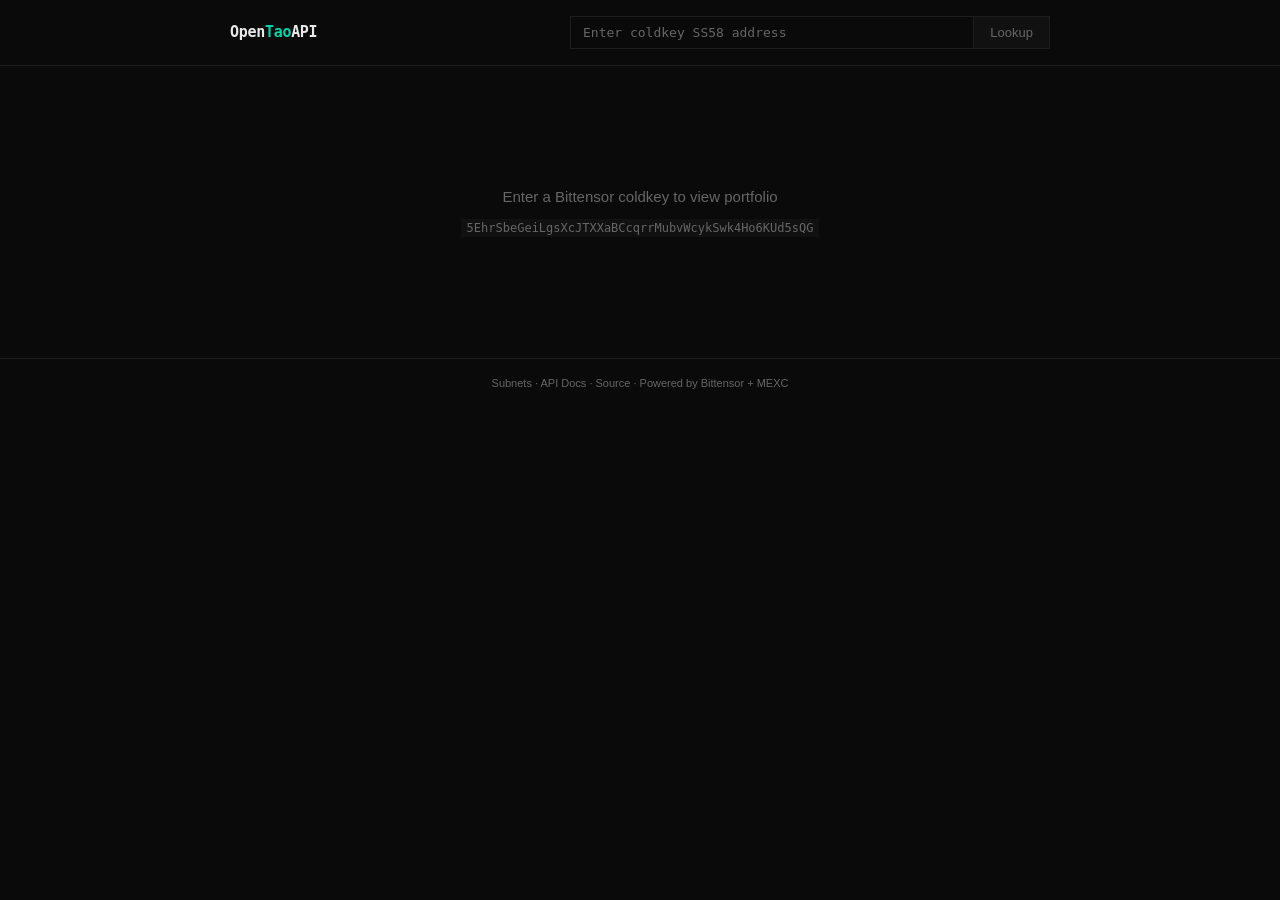
==== frontend/index.html @ 8c52843f "initial commit" ====
<!DOCTYPE html>
<html lang="en">
<head>
<meta charset="utf-8">
<meta name="viewport" content="width=device-width, initial-scale=1">
<title>OpenTaoAPI</title>
<style>
*, *::before, *::after { margin: 0; padding: 0; box-sizing: border-box; }

:root {
  --bg: #0a0a0a;
  --bg-raised: #111;
  --border: #1e1e1e;
  --text: #c8c8c8;
  --text-dim: #666;
  --text-bright: #e8e8e8;
  --accent: #00d4aa;
  --red: #e84855;
  --mono: 'SF Mono', 'Cascadia Code', 'Fira Code', 'JetBrains Mono', Consolas, monospace;
  --sans: -apple-system, BlinkMacSystemFont, 'Segoe UI', Helvetica, Arial, sans-serif;
}

body {
  background: var(--bg);
  color: var(--text);
  font-family: var(--sans);
  font-size: 14px;
  line-height: 1.5;
  -webkit-font-smoothing: antialiased;
}

a { color: var(--accent); text-decoration: none; }
a:hover { text-decoration: underline; }

.container {
  max-width: 860px;
  margin: 0 auto;
  padding: 0 20px;
}

/* Header */
header {
  border-bottom: 1px solid var(--border);
  padding: 16px 0;
}

header .inner {
  display: flex;
  align-items: center;
  justify-content: space-between;
  gap: 16px;
}

.logo {
  font-family: var(--mono);
  font-size: 15px;
  font-weight: 600;
  color: var(--text-bright);
  white-space: nowrap;
  letter-spacing: -0.3px;
}

.logo span { color: var(--accent); }

.search-form {
  display: flex;
  flex: 1;
  max-width: 480px;
}

.search-form input {
  width: 100%;
  padding: 8px 12px;
  background: var(--bg);
  border: 1px solid var(--border);
  color: var(--text-bright);
  font-family: var(--mono);
  font-size: 13px;
  outline: none;
  transition: border-color 0.15s;
}

.search-form input::placeholder { color: var(--text-dim); }
.search-form input:focus { border-color: #333; }

.search-form button {
  padding: 8px 16px;
  background: var(--bg-raised);
  border: 1px solid var(--border);
  border-left: none;
  color: var(--text-dim);
  font-size: 13px;
  cursor: pointer;
  white-space: nowrap;
}

.search-form button:hover { color: var(--text); background: #181818; }

/* Empty state */
.empty-state {
  text-align: center;
  padding: 120px 20px;
  color: var(--text-dim);
}

.empty-state p { font-size: 15px; margin-bottom: 8px; }
.empty-state code {
  font-family: var(--mono);
  font-size: 12px;
  color: var(--text-dim);
  background: var(--bg-raised);
  padding: 2px 6px;
}

/* Loading */
.loading {
  text-align: center;
  padding: 80px 20px;
  color: var(--text-dim);
}

.loading .spinner {
  display: inline-block;
  width: 18px;
  height: 18px;
  border: 2px solid var(--border);
  border-top-color: var(--accent);
  border-radius: 50%;
  animation: spin 0.8s linear infinite;
  margin-bottom: 16px;
}

@keyframes spin { to { transform: rotate(360deg); } }

.loading p { font-size: 13px; }

/* Error */
.error-msg {
  text-align: center;
  padding: 60px 20px;
  color: var(--red);
  font-size: 13px;
}

/* Portfolio */
.portfolio { padding: 32px 0 64px; }

.coldkey-label {
  font-family: var(--mono);
  font-size: 12px;
  color: var(--text-dim);
  margin-bottom: 12px;
  word-break: break-all;
}

.balance-row {
  display: flex;
  align-items: baseline;
  gap: 12px;
  margin-bottom: 4px;
}

.balance-tao {
  font-family: var(--mono);
  font-size: 32px;
  font-weight: 600;
  color: var(--text-bright);
  letter-spacing: -1px;
}

.balance-usd {
  font-family: var(--mono);
  font-size: 16px;
  color: var(--text-dim);
}

.balance-breakdown {
  font-family: var(--mono);
  font-size: 12px;
  color: var(--text-dim);
  margin-bottom: 32px;
}

.balance-breakdown span { margin-right: 16px; }

/* Tokens table */
.tokens-header {
  font-size: 13px;
  font-weight: 500;
  color: var(--text-dim);
  text-transform: uppercase;
  letter-spacing: 0.5px;
  padding-bottom: 12px;
  border-bottom: 1px solid var(--border);
  margin-bottom: 0;
}

.tokens-table {
  width: 100%;
  border-collapse: collapse;
}

.tokens-table th {
  text-align: right;
  font-weight: 400;
  font-size: 11px;
  text-transform: uppercase;
  letter-spacing: 0.5px;
  color: var(--text-dim);
  padding: 10px 0;
  border-bottom: 1px solid var(--border);
  cursor: pointer;
  user-select: none;
}

.tokens-table th:first-child { text-align: left; }
.tokens-table th:hover { color: var(--text); }
.tokens-table th.sorted { color: var(--accent); }

.tokens-table td {
  text-align: right;
  font-family: var(--mono);
  font-size: 13px;
  padding: 10px 0;
  border-bottom: 1px solid #141414;
  color: var(--text);
}

.tokens-table td:first-child {
  text-align: left;
  font-family: var(--sans);
}

.tokens-table tr:hover td { background: #0d0d0d; }

.token-name {
  display: flex;
  align-items: center;
  gap: 8px;
}

.sn-badge {
  font-family: var(--mono);
  font-size: 11px;
  color: var(--text-dim);
  background: var(--bg-raised);
  border: 1px solid var(--border);
  padding: 1px 5px;
  white-space: nowrap;
}

.token-label {
  font-size: 13px;
  color: var(--text);
  white-space: nowrap;
  overflow: hidden;
  text-overflow: ellipsis;
  max-width: 140px;
}

.val-dim { color: var(--text-dim); }
.val-green { color: var(--accent); }

/* Free TAO row */
.free-row td { color: var(--text-dim); }

/* Footer */
footer {
  border-top: 1px solid var(--border);
  padding: 16px 0;
  text-align: center;
}

footer p {
  font-size: 11px;
  color: var(--text-dim);
}

footer a { color: var(--text-dim); }
footer a:hover { color: var(--text); }

/* Responsive */
@media (max-width: 640px) {
  .balance-tao { font-size: 24px; }
  .balance-usd { font-size: 14px; }
  header .inner { flex-wrap: wrap; }
  .search-form { max-width: 100%; order: 2; }
  .tokens-table { font-size: 12px; }
  .token-label { max-width: 80px; }
}
</style>
</head>
<body>

<header>
  <div class="container inner">
    <div class="logo">Open<span>Tao</span>API</div>
    <form class="search-form" id="searchForm">
      <input type="text" id="coldkeyInput" placeholder="Enter coldkey SS58 address" spellcheck="false" autocomplete="off">
      <button type="submit">Lookup</button>
    </form>
  </div>
</header>

<main class="container">
  <div id="content">
    <div class="empty-state">
      <p>Enter a Bittensor coldkey to view portfolio</p>
      <code>5EhrSbeGeiLgsXcJTXXaBCcqrrMubvWcykSwk4Ho6KUd5sQG</code>
    </div>
  </div>
</main>

<footer>
  <div class="container">
    <p>
      <a href="/subnets">Subnets</a> &middot;
      <a href="/docs">API Docs</a> &middot;
      <a href="https://github.com">Source</a> &middot;
      Powered by <a href="https://bittensor.com">Bittensor</a> + MEXC
    </p>
  </div>
</footer>

<script>
const API = '/api/v1';
const $ = s => document.querySelector(s);
const content = $('#content');

function esc(s) {
  const d = document.createElement('div');
  d.textContent = s;
  return d.innerHTML;
}

function fmt(n, d = 4) {
  if (n === 0) return '0';
  if (Math.abs(n) < 0.0001) return n.toExponential(2);
  const s = n.toFixed(d);
  // trim trailing zeros but keep at least 2 decimal places
  const parts = s.split('.');
  if (!parts[1]) return parts[0];
  let dec = parts[1].replace(/0+$/, '');
  if (dec.length < 2) dec = dec.padEnd(2, '0');
  return parts[0] + '.' + dec;
}

function fmtUsd(n) {
  if (n >= 1000) return '$' + n.toLocaleString('en-US', { maximumFractionDigits: 0 });
  if (n >= 1) return '$' + n.toFixed(2);
  return '$' + n.toFixed(4);
}

function truncate(s, len = 16) {
  if (!s || s.length <= len) return s || '';
  return s.slice(0, 6) + '...' + s.slice(-4);
}

let sortCol = 'balance_tao';
let sortAsc = false;
let currentData = null;

function render(data) {
  currentData = data;
  const d = data;

  // Build subnet rows + free TAO row
  let rows = d.subnets.map(sn => ({
    netuid: sn.netuid,
    name: sn.name || `SN ${sn.netuid}`,
    symbol: sn.symbol,
    balance: sn.balance_tao,
    balance_alpha: sn.balance_alpha,
    price: sn.price_tao,
    value: sn.value_usd,
    yield_tao: sn.daily_yield_tao,
    yield_usd: sn.daily_yield_usd,
    hotkeys: sn.hotkey_count,
    isFree: false,
  }));

  // Add free TAO as a row
  rows.push({
    netuid: -1,
    name: 'Bittensor',
    symbol: 'τ',
    balance: d.free_balance_tao,
    balance_alpha: d.free_balance_tao,
    price: 1.0,
    value: d.free_balance_tao * d.tao_price_usd,
    yield_tao: 0,
    yield_usd: 0,
    hotkeys: 0,
    isFree: true,
  });

  // Sort
  rows.sort((a, b) => {
    let va = a[sortCol], vb = b[sortCol];
    if (typeof va === 'string') { va = va.toLowerCase(); vb = vb.toLowerCase(); }
    if (sortAsc) return va > vb ? 1 : va < vb ? -1 : 0;
    return va < vb ? 1 : va > vb ? -1 : 0;
  });

  const sc = col => col === sortCol ? ' class="sorted"' : '';

  content.innerHTML = `
    <div class="portfolio">
      <div class="coldkey-label">${esc(d.coldkey)}</div>
      <div class="balance-row">
        <div class="balance-tao">τ${fmt(d.total_balance_tao)}</div>
        <div class="balance-usd">${fmtUsd(d.total_balance_usd)}</div>
      </div>
      <div class="balance-breakdown">
        <span>Staked τ${fmt(d.total_staked_tao)}</span>
        <span>Free τ${fmt(d.free_balance_tao)}</span>
        <span>TAO/USD ${fmtUsd(d.tao_price_usd)}</span>
      </div>

      <div class="tokens-header">Tokens ${d.subnet_count + 1}</div>
      <table class="tokens-table">
        <thead>
          <tr>
            <th${sc('name')} data-col="name">Token</th>
            <th${sc('balance')} data-col="balance">Balance</th>
            <th${sc('price')} data-col="price">Price</th>
            <th${sc('value')} data-col="value">Value</th>
            <th${sc('yield_tao')} data-col="yield_tao">Daily Yield</th>
            <th${sc('hotkeys')} data-col="hotkeys">Keys</th>
          </tr>
        </thead>
        <tbody>
          ${rows.map(r => `
            <tr class="${r.isFree ? 'free-row' : ''}">
              <td>
                <div class="token-name">
                  ${r.isFree
                    ? '<span class="sn-badge">TAO</span>'
                    : `<span class="sn-badge">SN ${r.netuid}</span>`}
                  <span class="token-label">${esc(r.name)}</span>
                </div>
              </td>
              <td>τ${fmt(r.balance)}</td>
              <td class="val-dim">τ${fmt(r.price, 3)}</td>
              <td>${fmtUsd(r.value)}</td>
              <td class="${r.yield_tao > 0 ? 'val-green' : 'val-dim'}">${r.yield_tao > 0 ? 'τ' + fmt(r.yield_tao) : '—'}</td>
              <td class="val-dim">${r.isFree ? '—' : r.hotkeys}</td>
            </tr>
          `).join('')}
        </tbody>
      </table>
    </div>
  `;

  // Bind sort handlers
  content.querySelectorAll('.tokens-table th').forEach(th => {
    th.addEventListener('click', () => {
      const col = th.dataset.col;
      if (sortCol === col) sortAsc = !sortAsc;
      else { sortCol = col; sortAsc = false; }
      render(currentData);
    });
  });
}

async function lookup(coldkey) {
  content.innerHTML = `
    <div class="loading">
      <div class="spinner"></div>
      <p>Fetching portfolio data from chain...</p>
      <p style="margin-top:4px;font-size:11px;color:#444">First load may take 15-20s for metagraph sync</p>
    </div>
  `;

  try {
    const res = await fetch(`${API}/portfolio/${coldkey}`);
    if (!res.ok) {
      const err = await res.json().catch(() => ({}));
      throw new Error(err.detail || `HTTP ${res.status}`);
    }
    const data = await res.json();
    render(data);
    location.hash = coldkey;
  } catch (e) {
    content.innerHTML = `<div class="error-msg">${esc(e.message)}</div>`;
  }
}

// Form submit
$('#searchForm').addEventListener('submit', e => {
  e.preventDefault();
  const ck = $('#coldkeyInput').value.trim();
  if (ck) lookup(ck);
});

// Example coldkey click
document.addEventListener('click', e => {
  if (e.target.tagName === 'CODE' && e.target.closest('.empty-state')) {
    $('#coldkeyInput').value = e.target.textContent;
    lookup(e.target.textContent);
  }
});

// Load from URL hash
if (location.hash.length > 1) {
  const ck = location.hash.slice(1);
  $('#coldkeyInput').value = ck;
  lookup(ck);
}
</script>

</body>
</html>
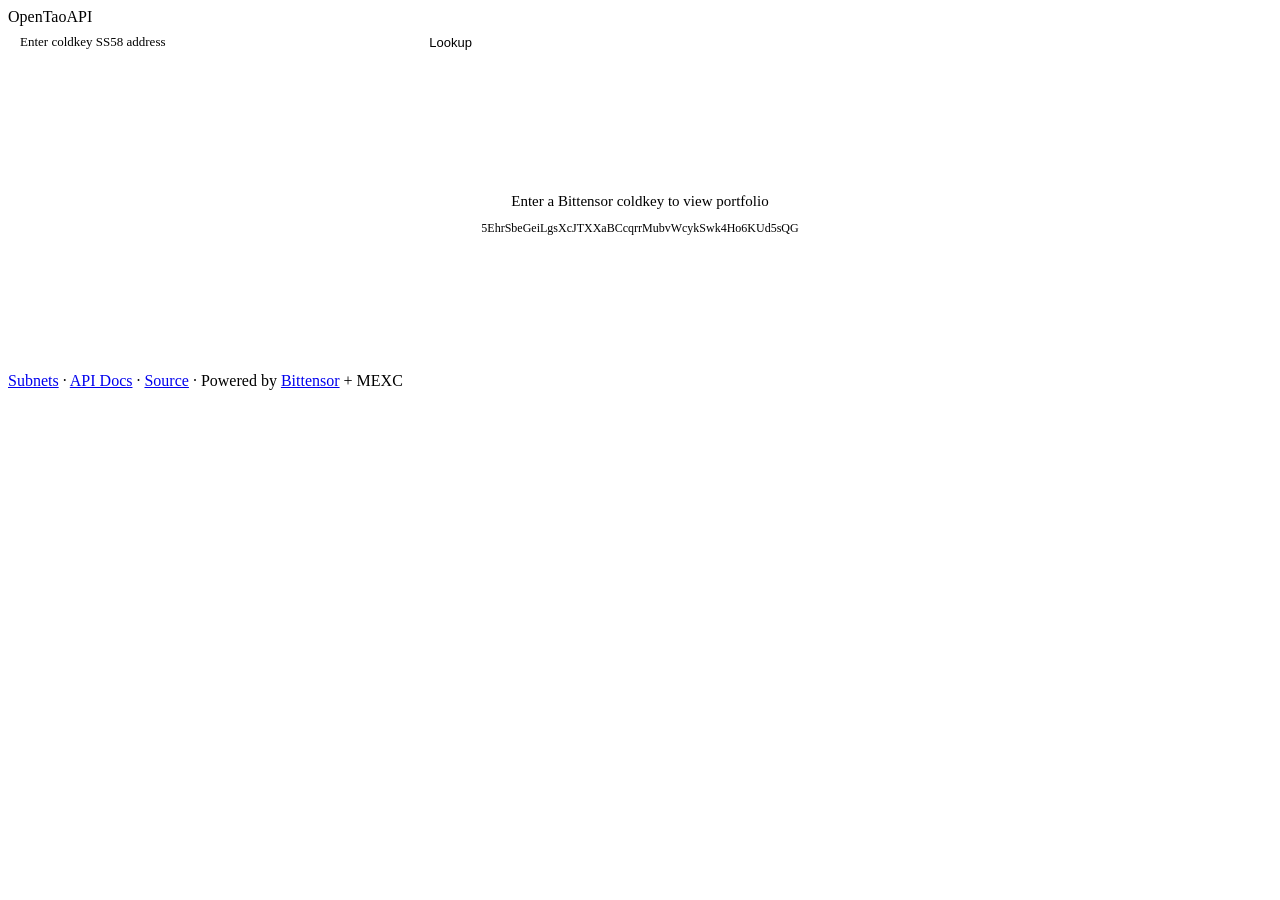
==== commit f156329d: "repo cleanup" ====
--- a/frontend/index.html
+++ b/frontend/index.html
@@ -4,63 +4,8 @@
 <meta charset="utf-8">
 <meta name="viewport" content="width=device-width, initial-scale=1">
 <title>OpenTaoAPI</title>
+<link rel="stylesheet" href="/static/common.css">
 <style>
-*, *::before, *::after { margin: 0; padding: 0; box-sizing: border-box; }
-
-:root {
-  --bg: #0a0a0a;
-  --bg-raised: #111;
-  --border: #1e1e1e;
-  --text: #c8c8c8;
-  --text-dim: #666;
-  --text-bright: #e8e8e8;
-  --accent: #00d4aa;
-  --red: #e84855;
-  --mono: 'SF Mono', 'Cascadia Code', 'Fira Code', 'JetBrains Mono', Consolas, monospace;
-  --sans: -apple-system, BlinkMacSystemFont, 'Segoe UI', Helvetica, Arial, sans-serif;
-}
-
-body {
-  background: var(--bg);
-  color: var(--text);
-  font-family: var(--sans);
-  font-size: 14px;
-  line-height: 1.5;
-  -webkit-font-smoothing: antialiased;
-}
-
-a { color: var(--accent); text-decoration: none; }
-a:hover { text-decoration: underline; }
-
-.container {
-  max-width: 860px;
-  margin: 0 auto;
-  padding: 0 20px;
-}
-
-/* Header */
-header {
-  border-bottom: 1px solid var(--border);
-  padding: 16px 0;
-}
-
-header .inner {
-  display: flex;
-  align-items: center;
-  justify-content: space-between;
-  gap: 16px;
-}
-
-.logo {
-  font-family: var(--mono);
-  font-size: 15px;
-  font-weight: 600;
-  color: var(--text-bright);
-  white-space: nowrap;
-  letter-spacing: -0.3px;
-}
-
-.logo span { color: var(--accent); }
 
 .search-form {
   display: flex;
@@ -112,35 +57,6 @@
   padding: 2px 6px;
 }
 
-/* Loading */
-.loading {
-  text-align: center;
-  padding: 80px 20px;
-  color: var(--text-dim);
-}
-
-.loading .spinner {
-  display: inline-block;
-  width: 18px;
-  height: 18px;
-  border: 2px solid var(--border);
-  border-top-color: var(--accent);
-  border-radius: 50%;
-  animation: spin 0.8s linear infinite;
-  margin-bottom: 16px;
-}
-
-@keyframes spin { to { transform: rotate(360deg); } }
-
-.loading p { font-size: 13px; }
-
-/* Error */
-.error-msg {
-  text-align: center;
-  padding: 60px 20px;
-  color: var(--red);
-  font-size: 13px;
-}
 
 /* Portfolio */
 .portfolio { padding: 32px 0 64px; }
@@ -263,21 +179,6 @@
 
 /* Free TAO row */
 .free-row td { color: var(--text-dim); }
-
-/* Footer */
-footer {
-  border-top: 1px solid var(--border);
-  padding: 16px 0;
-  text-align: center;
-}
-
-footer p {
-  font-size: 11px;
-  color: var(--text-dim);
-}
-
-footer a { color: var(--text-dim); }
-footer a:hover { color: var(--text); }
 
 /* Responsive */
 @media (max-width: 640px) {
@@ -316,7 +217,7 @@
     <p>
       <a href="/subnets">Subnets</a> &middot;
       <a href="/docs">API Docs</a> &middot;
-      <a href="https://github.com">Source</a> &middot;
+      <a href="https://github.com/ryanmercier/OpenTaoAPI">Source</a> &middot;
       Powered by <a href="https://bittensor.com">Bittensor</a> + MEXC
     </p>
   </div>
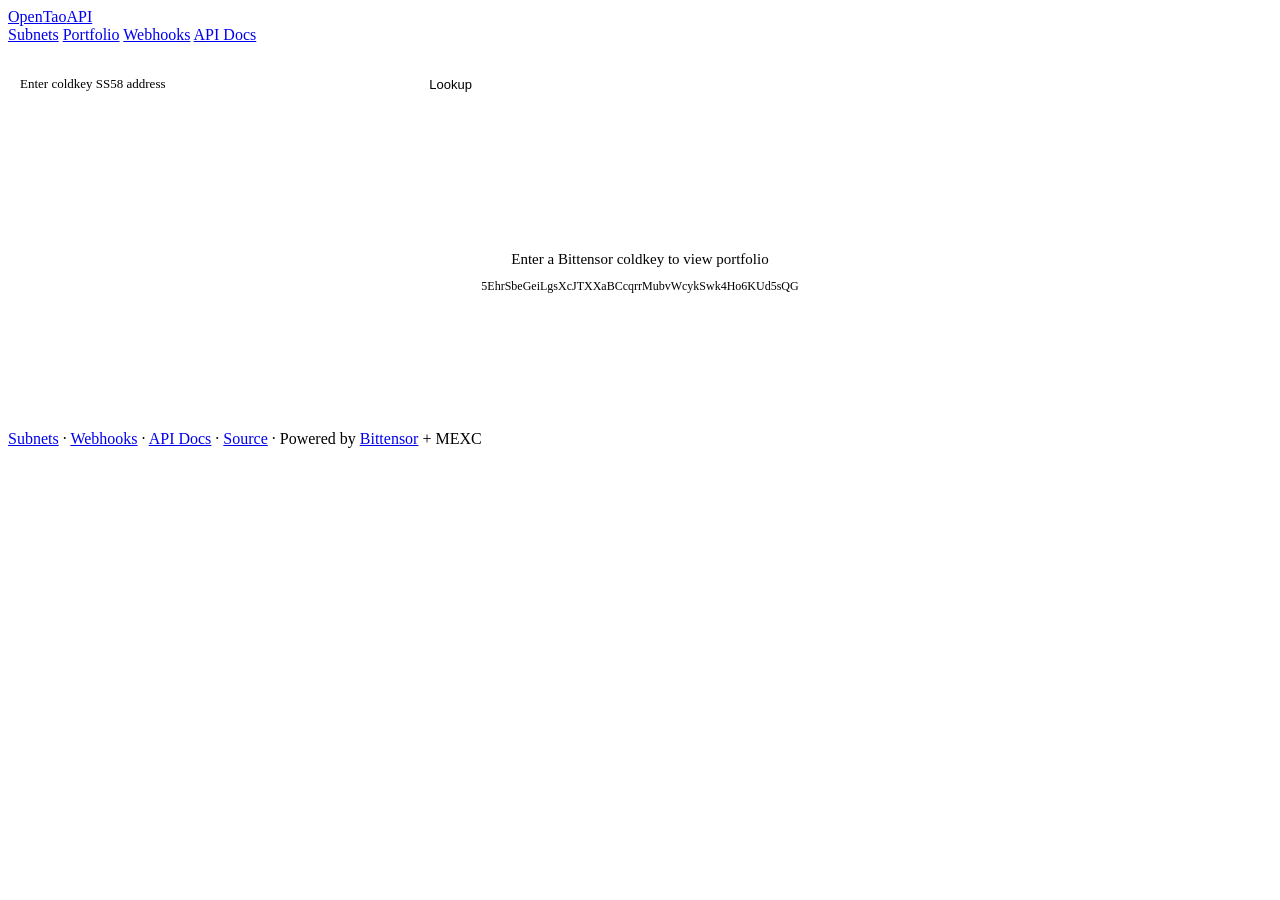
==== commit 18b286c2: "overhaul, increased endpoints, webhooks, and improved webpage" ====
--- a/frontend/index.html
+++ b/frontend/index.html
@@ -9,8 +9,8 @@
 
 .search-form {
   display: flex;
-  flex: 1;
   max-width: 480px;
+  margin: 24px 0 16px;
 }
 
 .search-form input {
@@ -195,15 +195,21 @@
 
 <header>
   <div class="container inner">
-    <div class="logo">Open<span>Tao</span>API</div>
-    <form class="search-form" id="searchForm">
-      <input type="text" id="coldkeyInput" placeholder="Enter coldkey SS58 address" spellcheck="false" autocomplete="off">
-      <button type="submit">Lookup</button>
-    </form>
+    <a href="/" class="logo">Open<span>Tao</span>API</a>
+    <div class="nav-links">
+      <a href="/">Subnets</a>
+      <a href="/portfolio" class="active">Portfolio</a>
+      <a href="/webhooks">Webhooks</a>
+      <a href="/docs">API Docs</a>
+    </div>
   </div>
 </header>
 
 <main class="container">
+  <form class="search-form" id="searchForm">
+    <input type="text" id="coldkeyInput" placeholder="Enter coldkey SS58 address" spellcheck="false" autocomplete="off">
+    <button type="submit">Lookup</button>
+  </form>
   <div id="content">
     <div class="empty-state">
       <p>Enter a Bittensor coldkey to view portfolio</p>
@@ -215,7 +221,8 @@
 <footer>
   <div class="container">
     <p>
-      <a href="/subnets">Subnets</a> &middot;
+      <a href="/">Subnets</a> &middot;
+      <a href="/webhooks">Webhooks</a> &middot;
       <a href="/docs">API Docs</a> &middot;
       <a href="https://github.com/ryanmercier/OpenTaoAPI">Source</a> &middot;
       Powered by <a href="https://bittensor.com">Bittensor</a> + MEXC
@@ -381,7 +388,11 @@
     }
     const data = await res.json();
     render(data);
-    location.hash = coldkey;
+    // Shareable URL: /portfolio/{coldkey}. pushState so back-button works.
+    const target = '/portfolio/' + encodeURIComponent(coldkey);
+    if (location.pathname !== target) {
+      history.pushState({}, '', target);
+    }
   } catch (e) {
     content.innerHTML = `<div class="error-msg">${esc(e.message)}</div>`;
   }
@@ -402,12 +413,26 @@
   }
 });
 
-// Load from URL hash
-if (location.hash.length > 1) {
-  const ck = location.hash.slice(1);
-  $('#coldkeyInput').value = ck;
-  lookup(ck);
-}
+// Resolve coldkey from URL: prefer /portfolio/{ck} or /coldkey/{ck}, fall back
+// to the legacy /#{ck} hash.
+(function bootstrap() {
+  let ck = null;
+  const p = location.pathname;
+  const prefixes = ['/portfolio/', '/coldkey/'];
+  for (const prefix of prefixes) {
+    if (p.startsWith(prefix)) {
+      ck = decodeURIComponent(p.slice(prefix.length));
+      break;
+    }
+  }
+  if (!ck && location.hash.length > 1) {
+    ck = location.hash.slice(1);
+  }
+  if (ck) {
+    $('#coldkeyInput').value = ck;
+    lookup(ck);
+  }
+})();
 </script>
 
 </body>
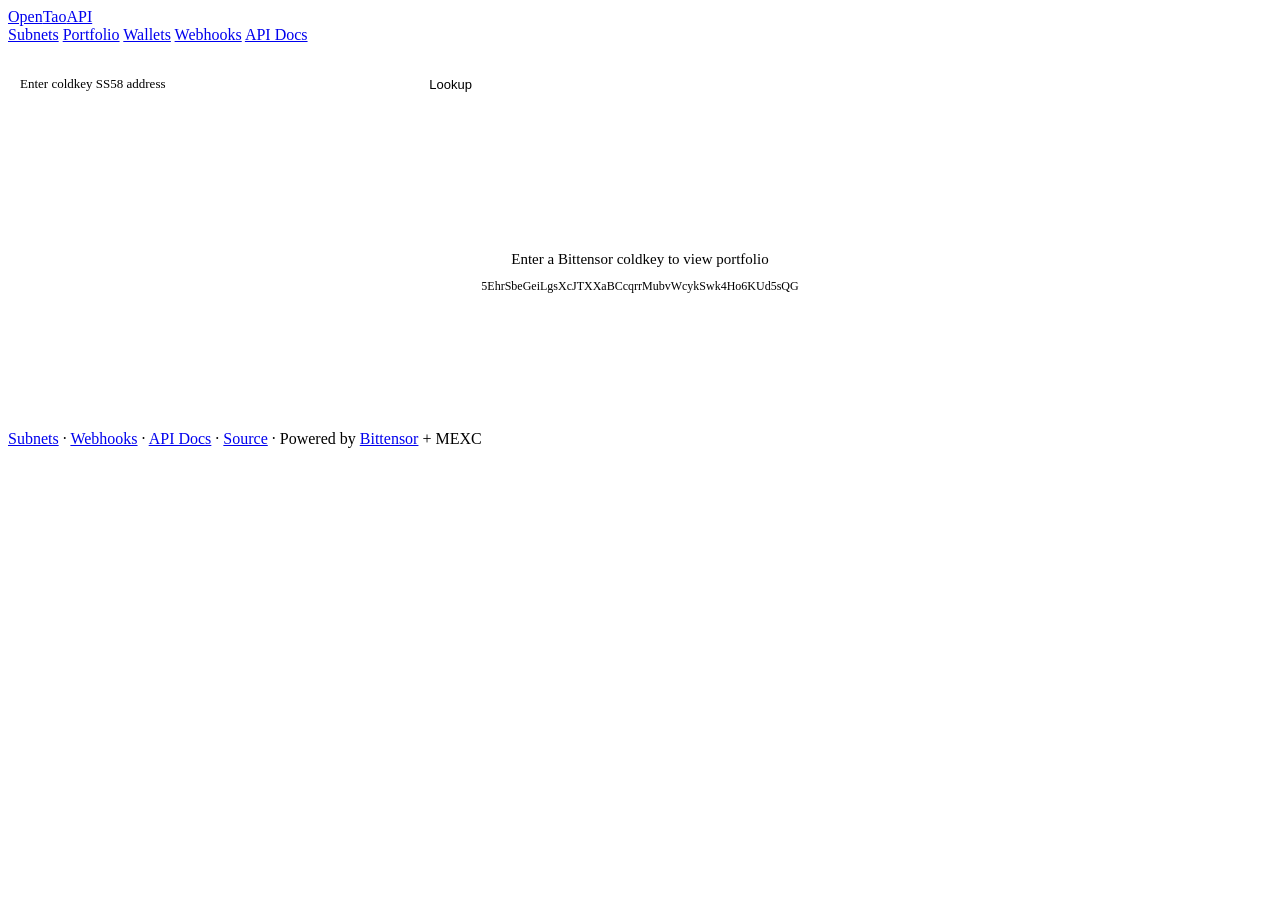
==== commit 13b466e7: "added wallet tracking" ====
--- a/frontend/index.html
+++ b/frontend/index.html
@@ -5,6 +5,7 @@
 <meta name="viewport" content="width=device-width, initial-scale=1">
 <title>OpenTaoAPI</title>
 <link rel="stylesheet" href="/static/common.css">
+<script src="/static/vendor/lightweight-charts.standalone.production.js"></script>
 <style>
 
 .search-form {
@@ -60,6 +61,55 @@
 
 /* Portfolio */
 .portfolio { padding: 32px 0 64px; }
+
+/* Portfolio history chart */
+.portfolio-chart-card {
+  margin: 0 0 28px;
+  padding: 16px 16px 12px;
+  background: var(--bg-raised);
+  border: 1px solid var(--border);
+}
+.portfolio-chart-head {
+  display: flex;
+  justify-content: space-between;
+  align-items: baseline;
+  gap: 12px;
+  margin-bottom: 8px;
+}
+.portfolio-chart-title {
+  font-size: 11px;
+  text-transform: uppercase;
+  letter-spacing: 0.5px;
+  color: var(--text-dim);
+}
+.portfolio-chart-ranges { display: flex; gap: 4px; }
+.portfolio-chart-ranges button {
+  font-family: var(--mono);
+  font-size: 11px;
+  padding: 3px 8px;
+  background: transparent;
+  border: 1px solid var(--border);
+  color: var(--text-dim);
+  cursor: pointer;
+}
+.portfolio-chart-ranges button:hover { color: var(--text); }
+.portfolio-chart-ranges button.active {
+  color: #001914;
+  background: var(--accent);
+  border-color: var(--accent);
+}
+.portfolio-chart-empty {
+  display: flex;
+  flex-direction: column;
+  align-items: center;
+  justify-content: center;
+  height: 200px;
+  color: var(--text-dim);
+  font-size: 12px;
+  gap: 8px;
+}
+.portfolio-chart-empty .btn { font-size: 11px; }
+#portfolioChart { width: 100%; height: 200px; }
 
 .coldkey-label {
   font-family: var(--mono);
@@ -199,6 +249,7 @@
     <div class="nav-links">
       <a href="/">Subnets</a>
       <a href="/portfolio" class="active">Portfolio</a>
+      <a href="/wallets">Wallets</a>
       <a href="/webhooks">Webhooks</a>
       <a href="/docs">API Docs</a>
     </div>
@@ -323,6 +374,18 @@
         <span>Staked τ${fmt(d.total_staked_tao)}</span>
         <span>Free τ${fmt(d.free_balance_tao)}</span>
         <span>TAO/USD ${fmtUsd(d.tao_price_usd)}</span>
+      </div>
+
+      <div class="portfolio-chart-card">
+        <div class="portfolio-chart-head">
+          <span class="portfolio-chart-title">Portfolio value (TAO)</span>
+          <div class="portfolio-chart-ranges">
+            <button data-hours="24">24h</button>
+            <button data-hours="168" class="active">7d</button>
+            <button data-hours="720">30d</button>
+          </div>
+        </div>
+        <div id="portfolioChart"></div>
       </div>
 
       <div class="tokens-header">Tokens ${d.subnet_count + 1}</div>
@@ -351,8 +414,8 @@
               <td>τ${fmt(r.balance)}</td>
               <td class="val-dim">τ${fmt(r.price, 3)}</td>
               <td>${fmtUsd(r.value)}</td>
-              <td class="${r.yield_tao > 0 ? 'val-green' : 'val-dim'}">${r.yield_tao > 0 ? 'τ' + fmt(r.yield_tao) : '—'}</td>
-              <td class="val-dim">${r.isFree ? '—' : r.hotkeys}</td>
+              <td class="${r.yield_tao > 0 ? 'val-green' : 'val-dim'}">${r.yield_tao > 0 ? 'τ' + fmt(r.yield_tao) : '-'}</td>
+              <td class="val-dim">${r.isFree ? '-' : r.hotkeys}</td>
             </tr>
           `).join('')}
         </tbody>
@@ -369,6 +432,119 @@
       render(currentData);
     });
   });
+
+  // Bind range buttons + load initial chart
+  content.querySelectorAll('.portfolio-chart-ranges button').forEach(btn => {
+    btn.addEventListener('click', () => {
+      content.querySelectorAll('.portfolio-chart-ranges button').forEach(b =>
+        b.classList.toggle('active', b === btn));
+      loadHistoryChart(d.coldkey, parseInt(btn.dataset.hours, 10));
+    });
+  });
+  loadHistoryChart(d.coldkey, 168);
+}
+
+let portfolioChart = null;
+let portfolioSeries = null;
+
+function ensurePortfolioChart(container) {
+  if (portfolioChart && portfolioChart._container === container) return;
+  if (portfolioChart) {
+    try { portfolioChart.remove(); } catch {}
+    portfolioChart = null;
+    portfolioSeries = null;
+  }
+  portfolioChart = LightweightCharts.createChart(container, {
+    width: container.clientWidth,
+    height: 200,
+    layout: { background: { color: '#111' }, textColor: '#c8c8c8' },
+    grid: {
+      vertLines: { color: '#1a1a1a' },
+      horzLines: { color: '#1a1a1a' },
+    },
+    rightPriceScale: { borderColor: '#1e1e1e' },
+    timeScale: { borderColor: '#1e1e1e', timeVisible: true, secondsVisible: false },
+    crosshair: { mode: 1 },
+    handleScroll: false,
+    handleScale: false,
+  });
+  portfolioChart._container = container;
+  portfolioSeries = portfolioChart.addAreaSeries({
+    lineColor: '#00d4aa',
+    topColor: 'rgba(0, 212, 170, 0.35)',
+    bottomColor: 'rgba(0, 212, 170, 0.02)',
+    priceFormat: { type: 'price', precision: 4, minMove: 0.0001 },
+  });
+  window.addEventListener('resize', () => {
+    if (portfolioChart && portfolioChart._container) {
+      portfolioChart.applyOptions({
+        width: portfolioChart._container.clientWidth,
+      });
+    }
+  });
+}
+
+async function loadHistoryChart(coldkey, hours) {
+  const container = document.getElementById('portfolioChart');
+  if (!container) return;
+  try {
+    const res = await fetch(
+      `${API}/portfolio/${encodeURIComponent(coldkey)}/history?hours=${hours}`
+    );
+    if (!res.ok) throw new Error(`HTTP ${res.status}`);
+    const data = await res.json();
+    if (!data.points || data.points.length === 0) {
+      renderEmptyChart(container, coldkey);
+      return;
+    }
+    ensurePortfolioChart(container);
+    const series = data.points
+      .map(p => ({
+        time: Math.floor(new Date(p.timestamp).getTime() / 1000),
+        value: p.total_balance_tao || 0,
+      }))
+      .filter(p => p.time && p.value >= 0);
+    portfolioSeries.setData(series);
+    portfolioChart.timeScale().fitContent();
+  } catch (e) {
+    renderEmptyChart(container, coldkey, e.message);
+  }
+}
+
+function renderEmptyChart(container, coldkey, errMsg) {
+  if (portfolioChart) {
+    try { portfolioChart.remove(); } catch {}
+    portfolioChart = null;
+    portfolioSeries = null;
+  }
+  container.innerHTML = `
+    <div class="portfolio-chart-empty">
+      <div>${errMsg ? esc(errMsg) : 'No history yet for this wallet.'}</div>
+      <button class="btn btn-sm" id="trackBtn">Track this wallet</button>
+    </div>
+  `;
+  const btn = document.getElementById('trackBtn');
+  if (btn) btn.addEventListener('click', () => trackWallet(coldkey, btn));
+}
+
+async function trackWallet(coldkey, btn) {
+  btn.disabled = true;
+  btn.textContent = 'Tracking...';
+  try {
+    const res = await fetch(`${API}/wallets`, {
+      method: 'POST',
+      headers: { 'content-type': 'application/json' },
+      body: JSON.stringify({ coldkey }),
+    });
+    if (!res.ok) {
+      const err = await res.json().catch(() => ({}));
+      throw new Error(err.detail || `HTTP ${res.status}`);
+    }
+    btn.textContent = 'Tracking. Snapshots will appear within 5 minutes.';
+  } catch (e) {
+    btn.disabled = false;
+    btn.textContent = `Failed: ${e.message}`;
+  }
 }
 
 async function lookup(coldkey) {
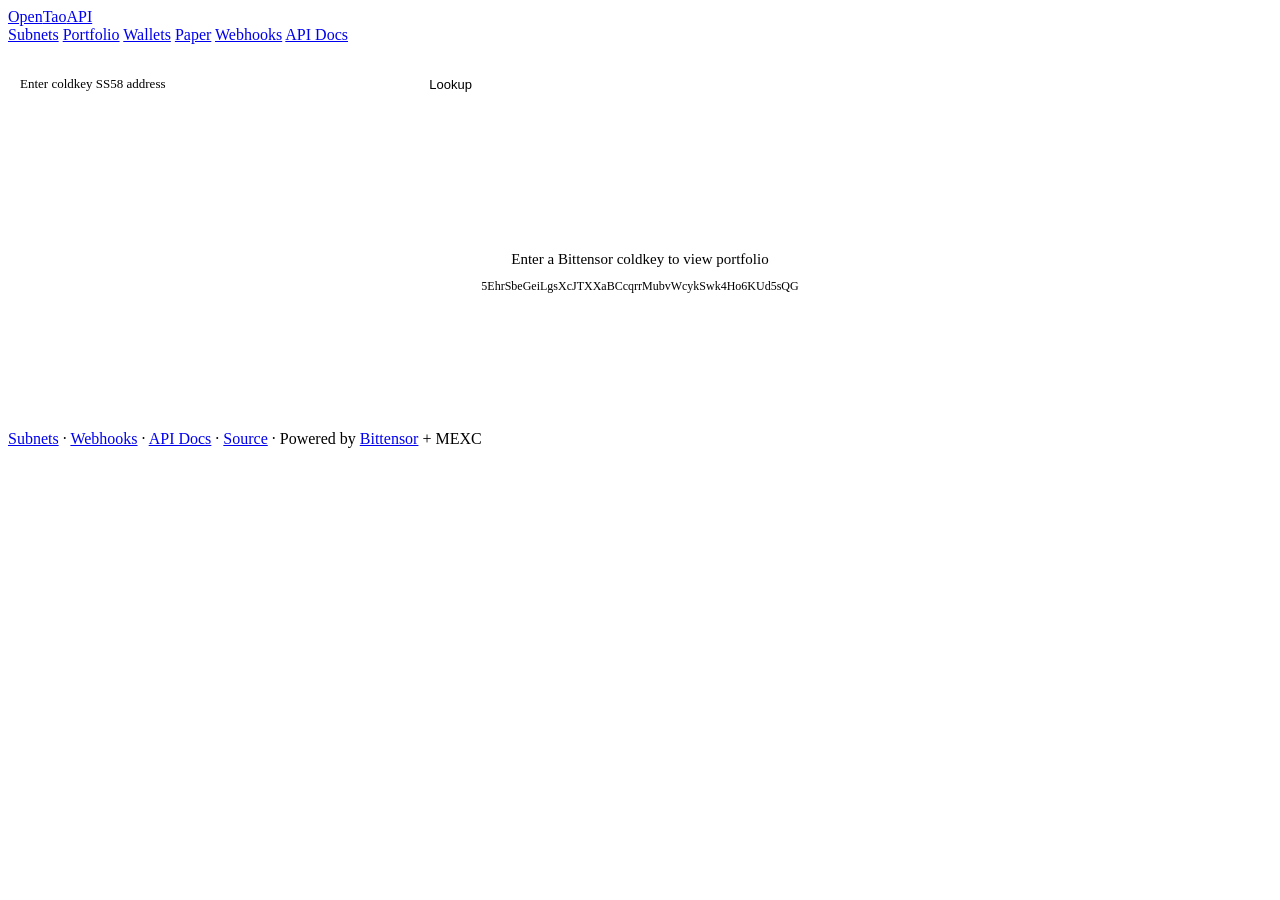
==== commit b37021f1: "paper trader" ====
--- a/frontend/index.html
+++ b/frontend/index.html
@@ -250,6 +250,7 @@
       <a href="/">Subnets</a>
       <a href="/portfolio" class="active">Portfolio</a>
       <a href="/wallets">Wallets</a>
+      <a href="/paper">Paper</a>
       <a href="/webhooks">Webhooks</a>
       <a href="/docs">API Docs</a>
     </div>
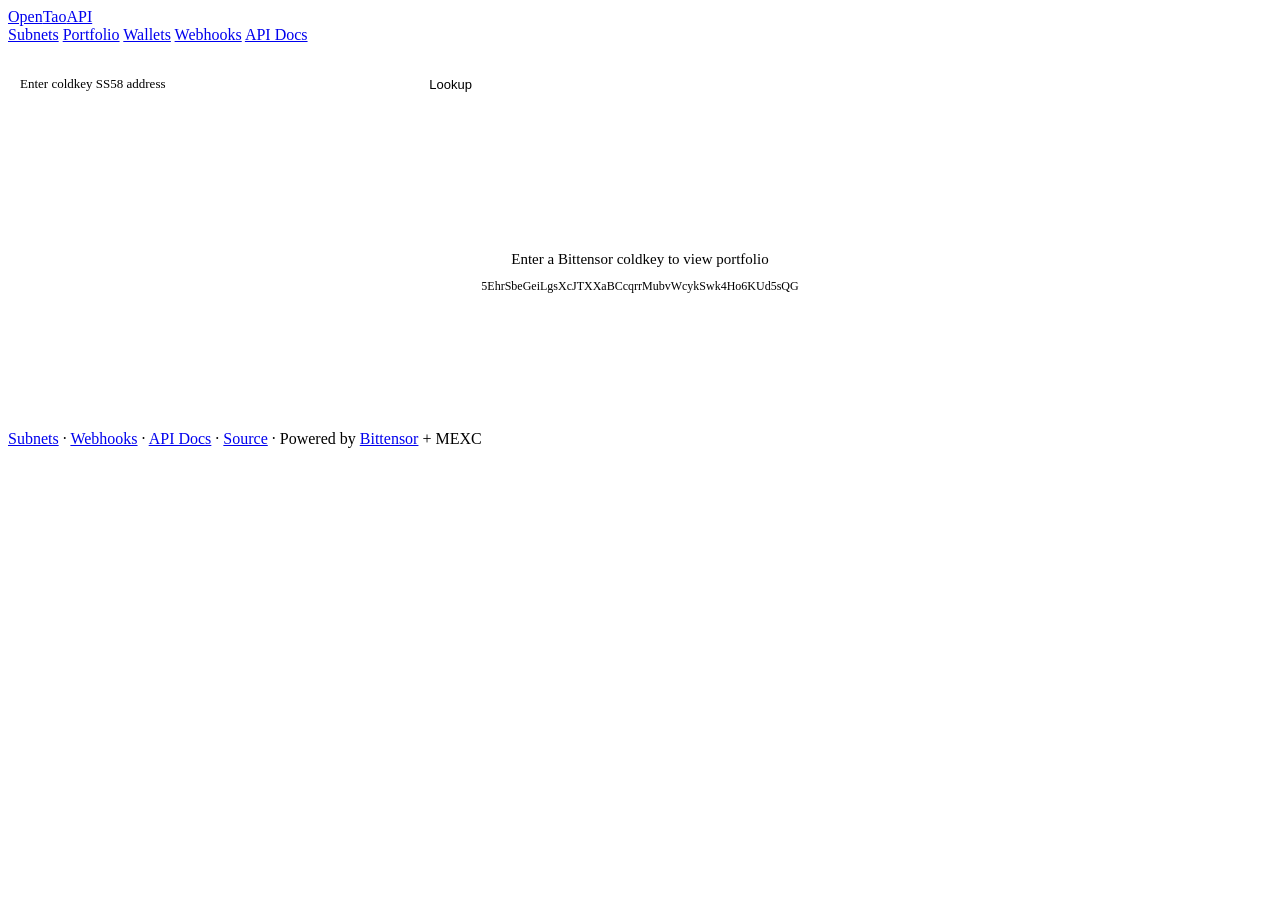
==== commit d57e90ec: "split out trading into separate OpenTaoTrader repo Paper and live trading move out of this repo. Ope" ====
--- a/frontend/index.html
+++ b/frontend/index.html
@@ -250,7 +250,6 @@
       <a href="/">Subnets</a>
       <a href="/portfolio" class="active">Portfolio</a>
       <a href="/wallets">Wallets</a>
-      <a href="/paper">Paper</a>
       <a href="/webhooks">Webhooks</a>
       <a href="/docs">API Docs</a>
     </div>
